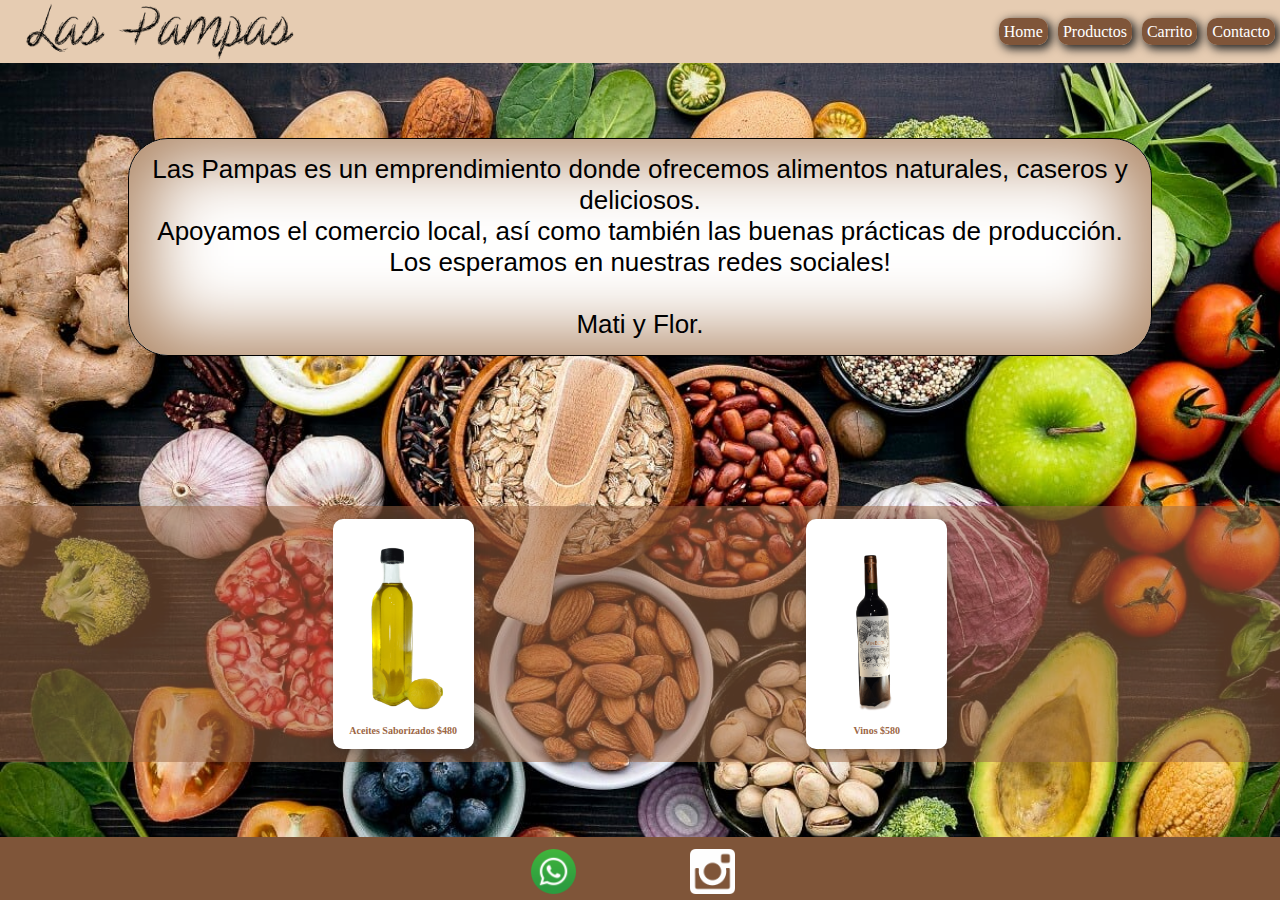
==== docs/index.html @ c07d6a32 "vertical OK, falta horizontal" ====
<!DOCTYPE html>
<html lang="es">
  <head>
    <meta charset="UTF-8" />
    <meta name="viewport" content="width=device-width, initial-scale=1.0" />
    <meta name="DESCRIPTION" content="Descripción de la página" />
    <meta name="robots" content="index,follow" />
    <meta name="keywords" content="Palabras claves" />
    <title>Tienda Las Pampas</title>
    <link rel="stylesheet" href="style.css" />
    <link rel="stylesheet" href="Tablet.css" media="screen and (min-width: 480px)">
    <link rel="stylesheet" href="Desktop.css" media="screen and (min-width: 800px)">
  </head>
  <body>
    <header>
      <img src="imagenes/Logo2.png" alt="Las Pampas" class="header-logo" />
      <nav>
        <li><a href="#">Home</a></li>
        <li><a href="#">Productos</a></li>
        <li><a href="#">Carrito</a></li>
        <li><a href="#">Contacto</a></li>
      </nav>
    </header>

    <main>
      <aside>

        <a href="#" class="boton-compra">
          <div class="card">
            <picture class="imagen-producto">
              <img
                src="imagenes/Aceite_saborizado.png"
                alt="Aceites saborizados"
                class="imagenes"
              />
              <caption>
                Aceites Saborizados $480
              </caption>
            </picture>
          </div>
        </a>
        <a href="#" class="boton-compra">
          <div class="card">
            <picture class="imagen-producto">
              <img src="imagenes/vinos.png" alt="Vinos" class="imagenes" />
              <caption>
                Vinos $580
              </caption>
            </picture>
          </div>
        </a>
      </aside>
      <div class="main-text">
        <p>
          Las Pampas es un emprendimiento donde ofrecemos alimentos naturales,
          caseros y deliciosos.
          <br />Apoyamos el comercio local, así como también las
          buenas prácticas de producción. Los esperamos en nuestras redes sociales!
          <br />
          <br />Mati y Flor.
        </p>
      </div>
    </main>
    <footer>
      <a href="https://api.whatsapp.com/send?phone=542281353375" class="boton-rs">
        <picture class="imagen-rs">
          <img src="imagenes/WA.png" alt="Whatsapp" class="rs" />
        </picture>
      </a>
      <a href="https://www.instagram.com/laspampas.ec/" class="boton-rs">
        <picture class="imagen-rs">
          <img src="imagenes/IG.png" alt="Instagram" class="rs" />
        </picture>
      </a>
    </footer>
  </body>
</html>
---- docs/style.css ----
* {
  margin: 0;
  padding: 0;
  box-sizing: border-box;
}

:root {
  --color-almond: #ede0d4;
  --color-desert-sand: #e6ccb2;
  --color-tan: #ddb892;
  --color-cafe-au-lait: #b08968;
  --color-coffee: #7f5539;
  --color-brown-sugar: #9c6644;
}

html {
  font-size: 62.5%;
}
body {
  font-size: 1rem;
}

header {
  display: flex;
  width: 100vw;
  align-items: center;
  background-color: var(--color-desert-sand);
  height: 7vh;
  justify-content: space-between;
  align-items: center;
}

header .header-logo {
  width: 35vw;
  padding: 1vh 0 1vh 2vw;
}

nav {
  list-style: none;
  display: flex;
}

a {
  text-decoration: none;
}

nav a {
  color: white;
  background-color: var(--color-coffee);
  box-shadow: 3px 3px 10px 1px rgb(36, 36, 36);
  margin: 0 5px;
  padding: 5px;
  border-radius: 10px;
}

nav li:nth-child(4) a {
  margin-right: 5px;
}

main {
  display: flex;
  flex-direction: column;
  justify-content: space-evenly;
  background-image: url("imagenes/Alimentos_saludables.jpg");
  background-size: auto 100vh;
  height: calc(100vh - 7vh - 7vh);
  background-repeat: space;
}

.main-text {
  display: flex;
  padding: 15px;
  width: 80vw;
  margin-top: 2vh;
  align-self: center;

  background-color: white;
  border-radius: 40px;
  border-style: solid;
  border-width: 1.5px;
  box-shadow: inset 0px 0px 70px 21px #b08968;

  font-family: -apple-system, BlinkMacSystemFont, "Segoe UI", Roboto, Oxygen,
    Ubuntu, Cantarell, "Open Sans", "Helvetica Neue", sans-serif;
  font-size: 2rem;
  text-align: center;
  align-items: center;
  order:0;
}

aside {
  display: flex;
  justify-content: space-evenly;
  align-items: center;
  background-color: #9c664486;
  order: 1;
  height: 30vw;
  min-height: 125px;
  margin-top: 1vh;
}

.card {
  display: flex;
  align-items: center;
  justify-content: center;
  background-color: rgb(255, 255, 255);
  margin-left: 0.5vw;
  width: 19vw;
  height: 25vw;
  min-height: 105px;

  border-radius: 10px;
  box-shadow: 2px 2px 10px 2px rgba(36, 36, 36, 0.3);

  text-align: center;
  font-size: 1.0rem;
  color: var(--color-brown-sugar);
  font-weight: bold;
}

main .imagen-producto{
  display: flex;
  flex-direction: column;
  align-items: center;
  justify-content: space-evenly;
}



main .imagen-producto .imagenes {
  width: 12vw;
}

footer {
  display: flex;
  width: 100vw;
  height: 7vh;
  background-color: var(--color-coffee);
  font-size: 1.2rem;
  align-items: center;
  justify-content: center;
}

.rs {
  height: 5vh;
  margin:auto 5vw;
}

.boton-rs {
  display: flex;
  color: white;
  margin-top: 1vh;
}
---- docs/Tablet.css ----
body {
  font-size: 1.6rem;
}

main {
  display: flex;
  flex-direction: row-reverse;
  justify-content: flex-end;
  object-fit: cover;
  width: 100vw;
  min-width: 450px;
  height: calc(100vh - 14vh);
}

aside {
  margin: 0;
  height: calc(100vh - 14vh);
  align-self: flex-end;

  display: flex;
  flex-direction: column;
  justify-content: space-evenly;
  width: 12vw;
  min-width: 50px;
  background-color: var(--color-brown-sugar);
  align-items: center;
}

.main-text {
  font-size: 2.6rem;
  margin: auto;
  order: -1;
}

.card {
  display: flex;
  align-items: center;
  justify-content: center;
  margin: 0;
  width: 11vw;
  min-width: 50px;
  height: 25vw;

  font-size: 1rem;
  color: var(--color-brown-sugar);
  font-weight: bold;
}

main .imagen-producto .imagenes {
  width: 10vw;
}

footer {
  display: flex;
  width: 100vw;
  height: 7vh;
  min-height: 30px;
  background-color: var(--color-coffee);
}

.rs {
  height: 5vh;
  margin-left: 50px;
}

.boton-rs {
  display: flex;
  color: white;
  margin-top: 1vh;
}
---- docs/Desktop.css ----
header{
  max-width: 1450px;
}
header .header-logo {
  width: 23vw;
  padding: 1vh 0 1vh 2vw;
}

main {
  
  display: flex;
  flex-direction: column;
  /* justify-content: space-evenly; */
  
  object-fit: cover;
  width: 100vw;
  min-width: 800px;
  max-width: 1450px;
  height: calc(100vh - 14vh);
}

aside {
  display: flex;
  align-self: auto;
  flex-direction: row;align-items: center;
  background-color: #9c664486;
  order: 1;
  height: 20vw;
  min-height: 125px;
  margin: auto;
  width: 100vw;
  max-width: 1450px;
}


.main-text {
  font-size: 2.6rem;
  margin: auto;
  order: -1;
}

.card {
  display: flex;
  align-items: center;
  justify-content: center;
  margin: 0;
  width: 11vw;
  min-width: 50px;
  height: 18vw;
  font-size: 1rem;
  color: var(--color-brown-sugar);
  font-weight: bold;
}

/* main .imagen-producto .imagenes {
  width: 10vw;
} */

footer {
  display: flex;
  width: 100vw;
  max-width: 1450px;
  height: 7vh;
  min-height: 30px;
  background-color: var(--color-coffee);
}

.rs {
  height: 5vh;
  margin-left: 50px;
}

.boton-rs {
  display: flex;
  color: white;
  margin-top: 1vh;
}
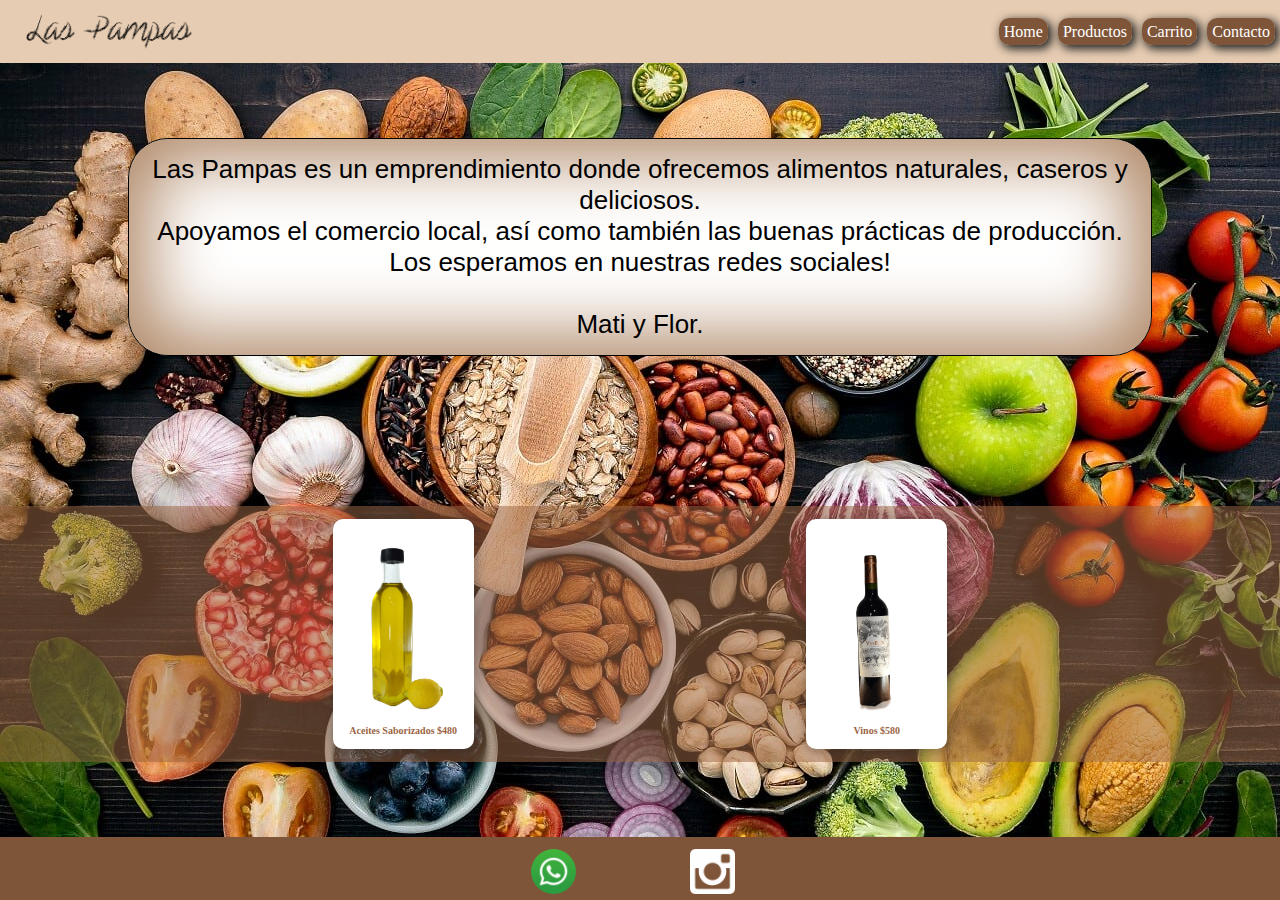
==== commit a7fb06aa: "Finalmente modificado Desktop" ====
--- a/docs/index.html
+++ b/docs/index.html
@@ -9,7 +9,7 @@
     <title>Tienda Las Pampas</title>
     <link rel="stylesheet" href="style.css" />
     <link rel="stylesheet" href="Tablet.css" media="screen and (min-width: 480px)">
-    <link rel="stylesheet" href="Desktop.css" media="screen and (min-width: 800px)">
+    <link rel="stylesheet" href="Desktop.css" media="screen and (min-width: 900px)">
   </head>
   <body>
     <header>
--- a/docs/Tablet.css
+++ b/docs/Tablet.css
@@ -6,7 +6,8 @@
   display: flex;
   flex-direction: row-reverse;
   justify-content: flex-end;
-  object-fit: cover;
+  background-size: 900px 700px;
+
   width: 100vw;
   min-width: 450px;
   height: calc(100vh - 14vh);
--- a/docs/Desktop.css
+++ b/docs/Desktop.css
@@ -1,37 +1,30 @@
-header{
-  max-width: 1450px;
-}
 header .header-logo {
-  width: 23vw;
+  width: 15vw;
   padding: 1vh 0 1vh 2vw;
 }
 
 main {
-  
   display: flex;
   flex-direction: column;
-  /* justify-content: space-evenly; */
-  
-  object-fit: cover;
+  background-size: 100vw;
+  background-attachment: scroll;
   width: 100vw;
   min-width: 800px;
-  max-width: 1450px;
   height: calc(100vh - 14vh);
 }
 
 aside {
   display: flex;
   align-self: auto;
-  flex-direction: row;align-items: center;
+  flex-direction: row;
+  align-items: center;
   background-color: #9c664486;
   order: 1;
   height: 20vw;
   min-height: 125px;
   margin: auto;
   width: 100vw;
-  max-width: 1450px;
 }
-
 
 .main-text {
   font-size: 2.6rem;
@@ -59,7 +52,6 @@
 footer {
   display: flex;
   width: 100vw;
-  max-width: 1450px;
   height: 7vh;
   min-height: 30px;
   background-color: var(--color-coffee);
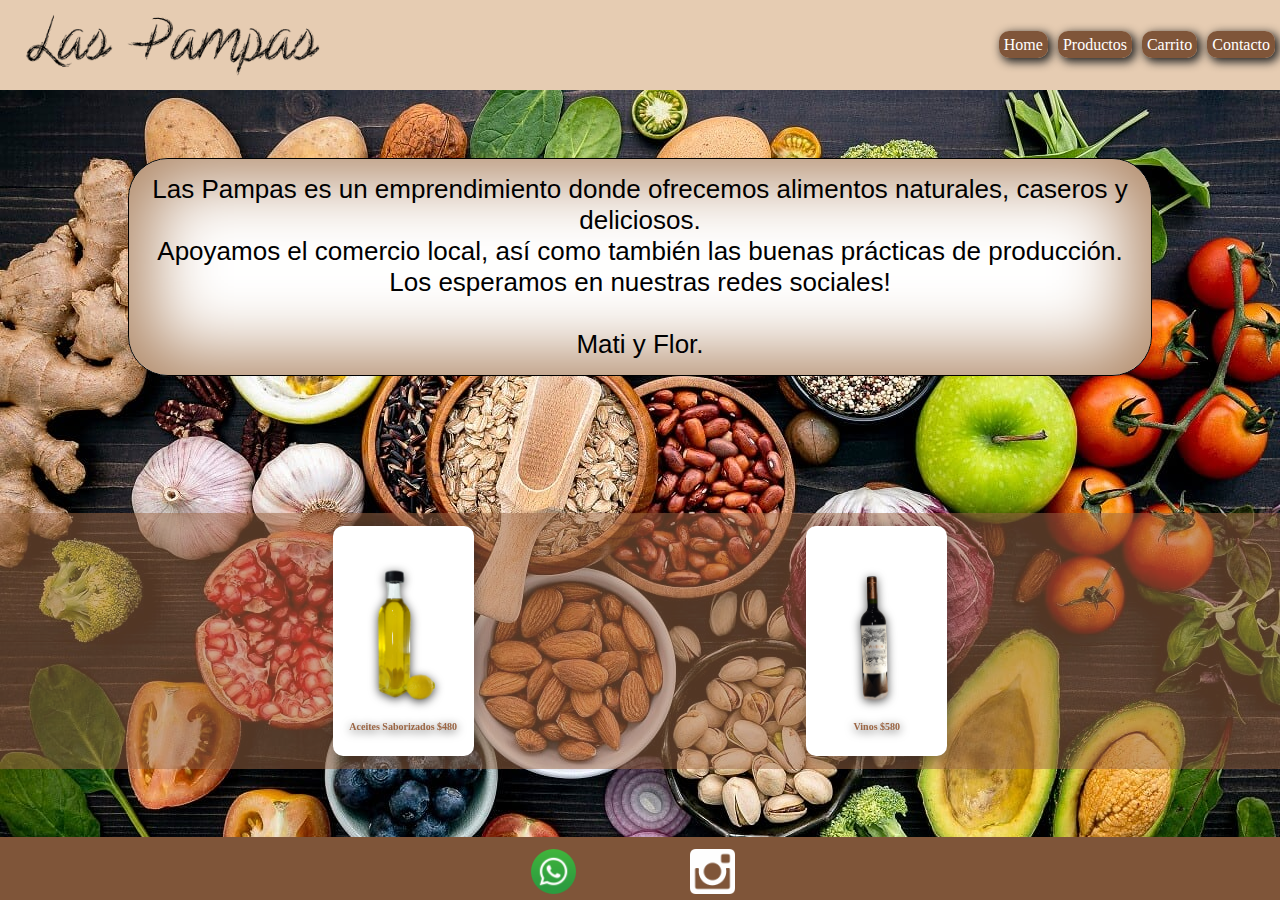
==== commit 5987df95: "Disposición horizontal y vertical OK" ====
--- a/docs/index.html
+++ b/docs/index.html
@@ -8,24 +8,24 @@
     <meta name="keywords" content="Palabras claves" />
     <title>Tienda Las Pampas</title>
     <link rel="stylesheet" href="style.css" />
-    <link rel="stylesheet" href="Tablet.css" media="screen and (min-width: 480px)">
-    <link rel="stylesheet" href="Desktop.css" media="screen and (min-width: 900px)">
+    <link rel="stylesheet" href="Tablet.css" media="screen and (min-width: 480px)" />
+    <link rel="stylesheet" href="Desktop.css" media="screen and (min-width: 900px)" />
   </head>
   <body>
     <header>
       <img src="imagenes/Logo2.png" alt="Las Pampas" class="header-logo" />
       <nav>
-        <li><a href="#">Home</a></li>
-        <li><a href="#">Productos</a></li>
-        <li><a href="#">Carrito</a></li>
-        <li><a href="#">Contacto</a></li>
+        <li><a href="https://www.instagram.com/laspampas.ec/">Home</a></li>
+        <li><a href="https://treinta.shop/laspampas">Productos</a></li>
+        <li><a href="imagenes/Carrito.webp">Carrito</a></li>
+        <li><a href="https://api.whatsapp.com/send?phone=542281353375">Contacto</a></li>
       </nav>
     </header>
 
     <main>
       <aside>
 
-        <a href="#" class="boton-compra">
+        <a href="https://treinta.shop/laspampas/23f89aa9-479d-458e-a557-0c24ead599ec" class="boton-compra">
           <div class="card">
             <picture class="imagen-producto">
               <img
@@ -39,7 +39,7 @@
             </picture>
           </div>
         </a>
-        <a href="#" class="boton-compra">
+        <a href="https://treinta.shop/laspampas/1cc4233e-2104-446e-ac34-cba9ec9345dd" class="boton-compra">
           <div class="card">
             <picture class="imagen-producto">
               <img src="imagenes/vinos.png" alt="Vinos" class="imagenes" />
--- a/docs/style.css
+++ b/docs/style.css
@@ -16,6 +16,7 @@
 html {
   font-size: 62.5%;
 }
+
 body {
   font-size: 1rem;
 }
@@ -25,13 +26,13 @@
   width: 100vw;
   align-items: center;
   background-color: var(--color-desert-sand);
-  height: 7vh;
+  height: 10vh;
   justify-content: space-between;
   align-items: center;
 }
 
 header .header-logo {
-  width: 35vw;
+  width: 25vw;
   padding: 1vh 0 1vh 2vw;
 }
 
@@ -59,11 +60,10 @@
 
 main {
   display: flex;
-  flex-direction: column;
-  justify-content: space-evenly;
+  justify-content: flex-start;
   background-image: url("imagenes/Alimentos_saludables.jpg");
-  background-size: auto 100vh;
-  height: calc(100vh - 7vh - 7vh);
+  background-size: auto;
+  height: calc(100vh - 10vh - 7vh);
   background-repeat: space;
 }
 
@@ -71,7 +71,7 @@
   display: flex;
   padding: 15px;
   width: 80vw;
-  margin-top: 2vh;
+  margin: auto;
   align-self: center;
 
   background-color: white;
@@ -85,18 +85,16 @@
   font-size: 2rem;
   text-align: center;
   align-items: center;
-  order:0;
 }
 
 aside {
   display: flex;
+  flex-direction: column;
   justify-content: space-evenly;
   align-items: center;
   background-color: #9c664486;
-  order: 1;
-  height: 30vw;
-  min-height: 125px;
-  margin-top: 1vh;
+  height: auto;
+  width: 20vh;
 }
 
 .card {
@@ -104,31 +102,29 @@
   align-items: center;
   justify-content: center;
   background-color: rgb(255, 255, 255);
-  margin-left: 0.5vw;
-  width: 19vw;
-  height: 25vw;
-  min-height: 105px;
+  margin: auto;
+  width: 18vh;
 
   border-radius: 10px;
   box-shadow: 2px 2px 10px 2px rgba(36, 36, 36, 0.3);
 
   text-align: center;
-  font-size: 1.0rem;
+  font-size: 1rem;
   color: var(--color-brown-sugar);
   font-weight: bold;
 }
 
-main .imagen-producto{
+main .imagen-producto {
   display: flex;
   flex-direction: column;
   align-items: center;
   justify-content: space-evenly;
+  filter: drop-shadow(0 2px 5px rgba(0, 0, 0, 0.7));
 }
 
-
-
 main .imagen-producto .imagenes {
-  width: 12vw;
+  width: 8vw;
+  padding: 1vh 0;
 }
 
 footer {
@@ -143,7 +139,7 @@
 
 .rs {
   height: 5vh;
-  margin:auto 5vw;
+  margin: auto 5vw;
 }
 
 .boton-rs {
@@ -152,4 +148,38 @@
   margin-top: 1vh;
 }
 
+@media (min-height: 300px) and (orientation: portrait) {
 
+  header .header-logo {
+    width: 40vw;
+  }
+
+  main{
+    flex-direction: column;
+    justify-content: space-evenly;
+  }
+  aside {
+    flex-direction: row;
+    height: 25vh;
+    width: 100vw;
+    order:1;
+  }
+
+  .card{
+    width: 15vw;
+    margin-left: 1vw;
+    height: 20vh;
+  }
+
+  main .imagen-producto .imagenes {
+    width: 14vw;
+    padding: 1vh 0;
+  }
+
+  .main-text{
+    font-size: 1.9rem;
+    height: 50vh;
+    width: 70vw;
+    margin: 0;
+  }
+}
--- a/docs/Tablet.css
+++ b/docs/Tablet.css
@@ -1,71 +1,61 @@
-body {
-  font-size: 1.6rem;
-}
+@media (orientation: portrait) {
+  body {
+    font-size: 1.6rem;
+  }
 
-main {
-  display: flex;
-  flex-direction: row-reverse;
-  justify-content: flex-end;
-  background-size: 900px 700px;
+  main {    
+    width: 100vw;
+    min-width: 450px;
+    height: calc(100vh - 17vh);
+  }
 
-  width: 100vw;
-  min-width: 450px;
-  height: calc(100vh - 14vh);
-}
+  aside {
+    margin: auto;
+  }
 
-aside {
-  margin: 0;
-  height: calc(100vh - 14vh);
-  align-self: flex-end;
+  .main-text {
+    font-size: 2.6rem;
+    margin: auto;
+    order: -1;
+    align-self: unset;
+    height: auto;
+    width: 70vw;
+  }
 
-  display: flex;
-  flex-direction: column;
-  justify-content: space-evenly;
-  width: 12vw;
-  min-width: 50px;
-  background-color: var(--color-brown-sugar);
-  align-items: center;
-}
+  .card {
+    display: flex;
+    align-items: center;
+    justify-content: center;
+    margin: 0;
+    width: 11vw;
+    min-width: 50px;
+    height: 25vw;
 
-.main-text {
-  font-size: 2.6rem;
-  margin: auto;
-  order: -1;
-}
+    font-size: 1rem;
+    color: var(--color-brown-sugar);
+    font-weight: bold;
+  }
 
-.card {
-  display: flex;
-  align-items: center;
-  justify-content: center;
-  margin: 0;
-  width: 11vw;
-  min-width: 50px;
-  height: 25vw;
+  main .imagen-producto .imagenes {
+    width: 10vw;
+  }
 
-  font-size: 1rem;
-  color: var(--color-brown-sugar);
-  font-weight: bold;
-}
+  footer {
+    display: flex;
+    width: 100vw;
+    height: 7vh;
+    min-height: 30px;
+    background-color: var(--color-coffee);
+  }
 
-main .imagen-producto .imagenes {
-  width: 10vw;
-}
+  .rs {
+    height: 5vh;
+    margin-left: 50px;
+  }
 
-footer {
-  display: flex;
-  width: 100vw;
-  height: 7vh;
-  min-height: 30px;
-  background-color: var(--color-coffee);
-}
-
-.rs {
-  height: 5vh;
-  margin-left: 50px;
-}
-
-.boton-rs {
-  display: flex;
-  color: white;
-  margin-top: 1vh;
-}
+  .boton-rs {
+    display: flex;
+    color: white;
+    margin-top: 1vh;
+  }
+}--- a/docs/Desktop.css
+++ b/docs/Desktop.css
@@ -1,69 +1,72 @@
-header .header-logo {
-  width: 15vw;
-  padding: 1vh 0 1vh 2vw;
-}
+@media(orientation:landscape){
 
-main {
-  display: flex;
-  flex-direction: column;
-  background-size: 100vw;
-  background-attachment: scroll;
-  width: 100vw;
-  min-width: 800px;
-  height: calc(100vh - 14vh);
-}
+  body{
+    font-size: 1.6rem;
+  }
 
-aside {
-  display: flex;
-  align-self: auto;
-  flex-direction: row;
-  align-items: center;
-  background-color: #9c664486;
-  order: 1;
-  height: 20vw;
-  min-height: 125px;
-  margin: auto;
-  width: 100vw;
-}
+  header .header-logo {
+    padding: 1vh 0 1vh 2vw;
+  }
 
-.main-text {
-  font-size: 2.6rem;
-  margin: auto;
-  order: -1;
-}
+  main {
+    display: flex;
+    flex-direction: column;
+    background-size: 100vw;
+    background-attachment: scroll;
+    width: 100vw;
+    min-width: 800px;
+    height: calc(100vh - 17vh);
+  }
 
-.card {
-  display: flex;
-  align-items: center;
-  justify-content: center;
-  margin: 0;
-  width: 11vw;
-  min-width: 50px;
-  height: 18vw;
-  font-size: 1rem;
-  color: var(--color-brown-sugar);
-  font-weight: bold;
-}
+  aside {
+    align-self: auto;
+    flex-direction: row;
+    order: 1;
+    height: 20vw;
+    min-height: 125px;
+    margin: auto;
+    width: 100vw;
+  }
 
-/* main .imagen-producto .imagenes {
+  .main-text {
+    font-size: 2.6rem;
+    margin: auto;
+    order: -1;
+  }
+
+  .card {
+    display: flex;
+    align-items: center;
+    justify-content: center;
+    margin: 0;
+    width: 11vw;
+    min-width: 50px;
+    height: 18vw;
+    font-size: 1rem;
+    color: var(--color-brown-sugar);
+    font-weight: bold;
+  }
+
+  /* main .imagen-producto .imagenes {
   width: 10vw;
 } */
 
-footer {
-  display: flex;
-  width: 100vw;
-  height: 7vh;
-  min-height: 30px;
-  background-color: var(--color-coffee);
-}
+  footer {
+    display: flex;
+    width: 100vw;
+    height: 7vh;
+    min-height: 30px;
+    background-color: var(--color-coffee);
+  }
 
-.rs {
-  height: 5vh;
-  margin-left: 50px;
-}
+  .rs {
+    height: 5vh;
+    margin-left: 50px;
+  }
 
-.boton-rs {
-  display: flex;
-  color: white;
-  margin-top: 1vh;
-}
+  .boton-rs {
+    display: flex;
+    color: white;
+    margin-top: 1vh;
+  }
+}